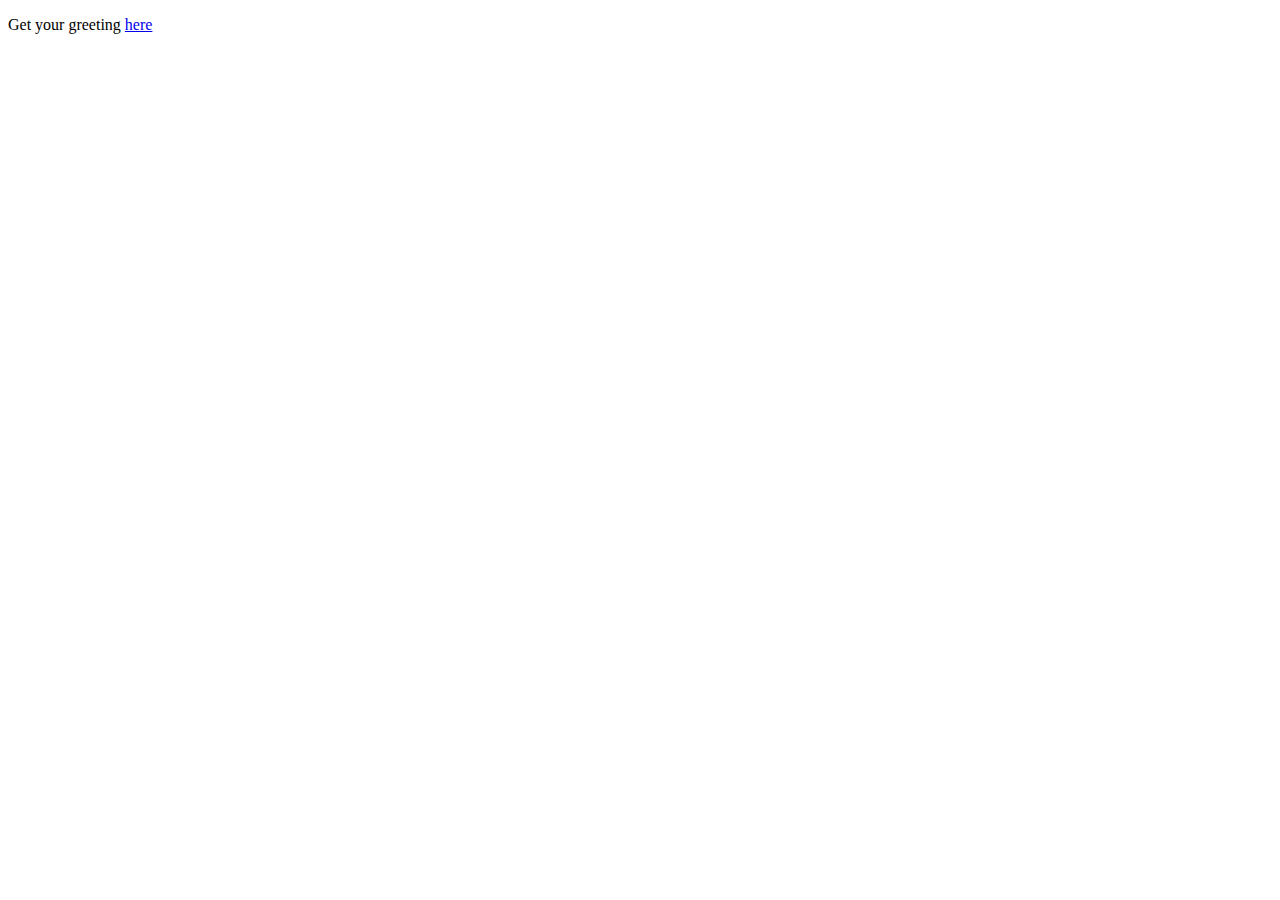
==== src/main/resources/templates/greeting.html @ dfa478a5 "add web greeting controller #1" ====
<!DOCTYPE HTML>
<html>

<head>
    <title>Getting Started: Serving Web Content</title>
    <meta http-equiv="Content-Type" content="text/html; charset=UTF-8" />
</head>

<body>
    <p>Get your greeting <a href="/greeting">here</a></p>
</body>

</html>
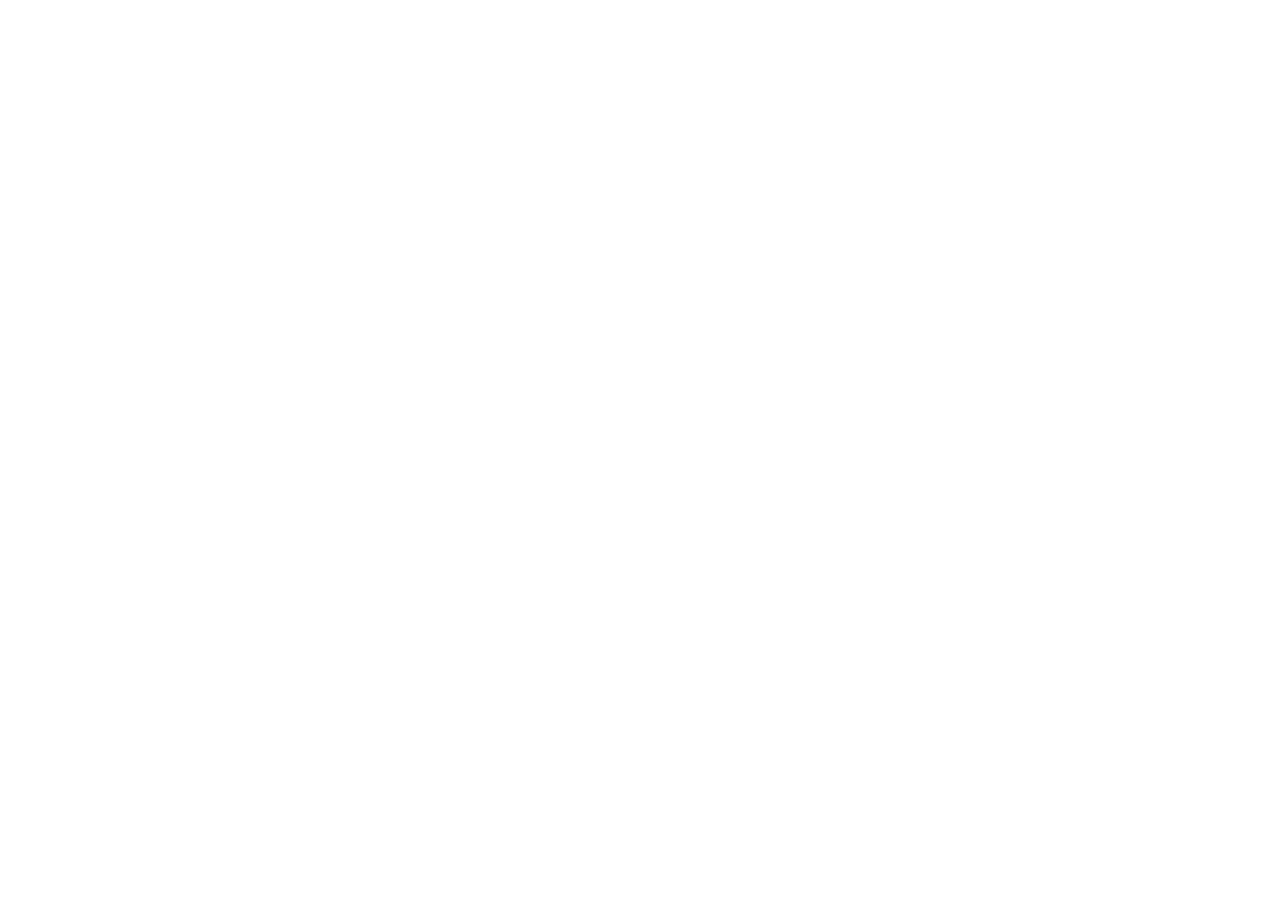
==== commit 1b00c9ad: "create home page issue #1" ====
--- a/src/main/resources/templates/greeting.html
+++ b/src/main/resources/templates/greeting.html
@@ -1,5 +1,5 @@
 <!DOCTYPE HTML>
-<html>
+<html xmlns:th="http://www.thymeleaf.org">
 
 <head>
     <title>Getting Started: Serving Web Content</title>
@@ -7,7 +7,7 @@
 </head>
 
 <body>
-    <p>Get your greeting <a href="/greeting">here</a></p>
+    <p th:text="'Hello, ' + ${name} + '!'" />
 </body>
 
 </html>
